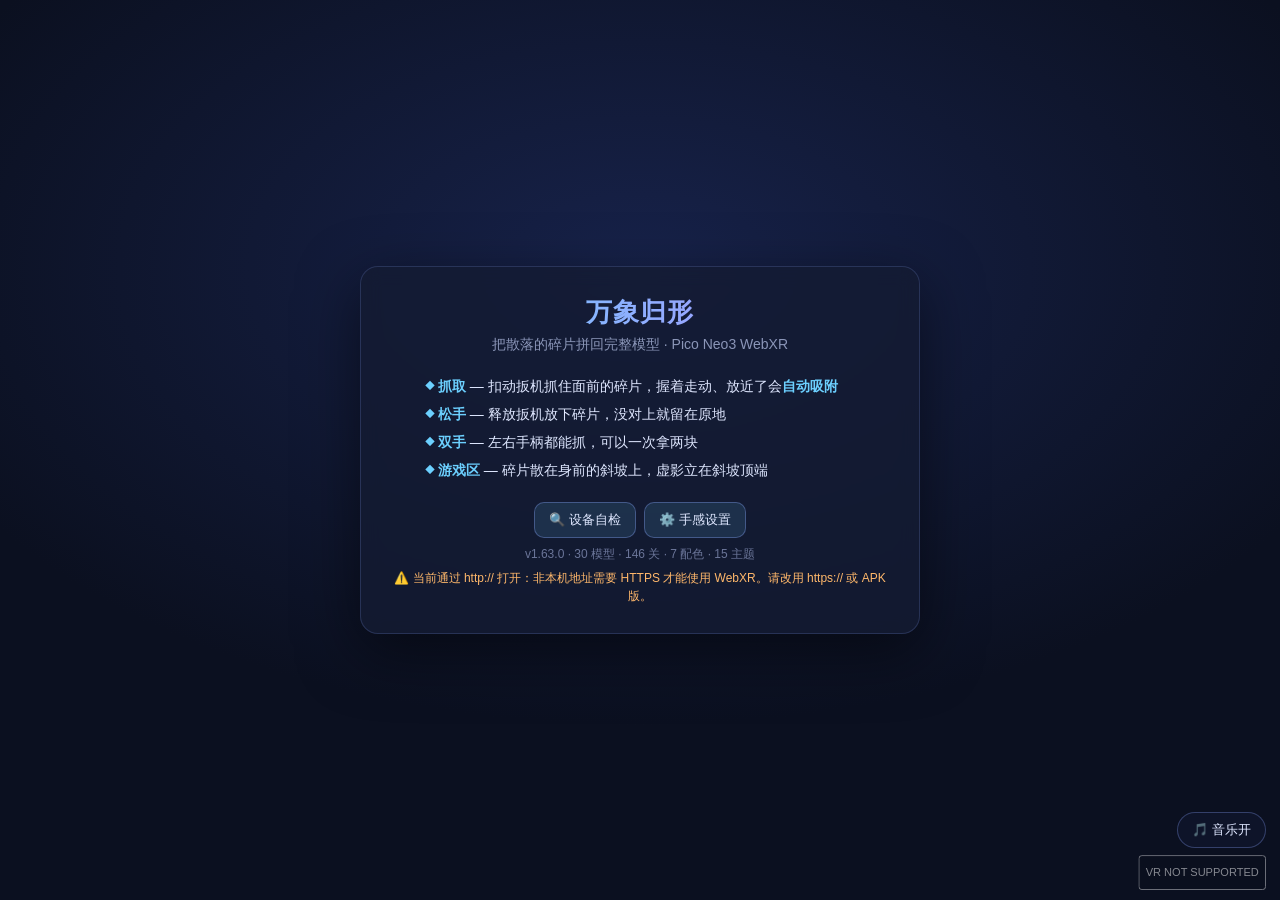
==== public/index.html @ 182e8ff8 "feat(gallery): 模型图鉴搜索与分类筛选（v1.63.0） - 图鉴支持名称搜索与动物/建筑/食物/交通/其他分类 - e2e 验证食物分类筛选 - 版本 1.63.0，APK versi" ====
<!DOCTYPE html>
<html lang="zh-CN">
<head>
<meta charset="utf-8">
<meta name="viewport" content="width=640, initial-scale=1">
<meta http-equiv="X-UA-Compatible" content="Qualcomm Snapdragon XR2 Platform">
<meta name="theme-color" content="#0b1020">
<title>万象归形</title>
<link rel="stylesheet" href="style.css">
</head>
<body>
<canvas id="c3d"></canvas>

<!-- 2D 引导面板（平板模式） -->
<div id="intro">
  <div class="intro-card">
    <h1 data-i18n="app.title">🧩 万象归形</h1>
    <p class="sub" data-i18n="intro.sub">把散落的碎片拼回完整模型 · Pico Neo3 WebXR</p>
    <ul>
      <li><b>抓取</b> — 扣动扳机抓住面前的碎片，握着走动、放近了会<b>自动吸附</b></li>
      <li><b>松手</b> — 释放扳机放下碎片，没对上就留在原地</li>
      <li><b>双手</b> — 左右手柄都能抓，可以一次拿两块</li>
      <li><b>游戏区</b> — 碎片散在身前的斜坡上，虚影立在斜坡顶端</li>
    </ul>
    <div style="display:flex;gap:8px;justify-content:center;margin-top:10px">
      <button id="selfcheck-btn" style="font:inherit;font-size:13px;color:#dfe7ff;background:rgba(108,208,255,.12);border:1px solid rgba(140,165,255,.35);border-radius:10px;padding:8px 14px;cursor:pointer">🔍 设备自检</button>
      <button id="settings-btn" style="font:inherit;font-size:13px;color:#dfe7ff;background:rgba(108,208,255,.12);border:1px solid rgba(140,165,255,.35);border-radius:10px;padding:8px 14px;cursor:pointer">⚙️ 手感设置</button>
    </div>
    <p id="build-info" style="font-size:12px;color:#6b7699;margin:8px 0 0"></p>
    <p id="env-warn" style="display:none;font-size:12px;color:#ffb86b;margin:6px 0 0;line-height:1.5"></p>
  </div>
</div>

<!-- 设备自检面板 -->
<div id="selfcheck" class="hidden" style="position:fixed;inset:0;z-index:40;background:rgba(4,8,18,.75)">
  <div class="diff-card" style="max-width:620px;text-align:left">
    <h2 style="text-align:center">🔍 设备自检</h2>
    <pre id="selfcheck-body" style="white-space:pre-wrap;font-size:13px;line-height:1.75;color:#cfd9f5;max-height:60vh;overflow:auto"></pre>
    <div style="text-align:center;margin-top:12px"><button id="selfcheck-close" class="win-btn">关闭</button></div>
  </div>
</div>

<!-- 致命错误 / 渲染中断覆盖层 -->
<div id="fatal" class="hidden" style="position:fixed;inset:0;z-index:60;background:rgba(4,8,18,.90)">
  <div class="diff-card" style="max-width:560px;text-align:center">
    <h2 id="fatal-title">⚠️ 出了问题</h2>
    <p id="fatal-msg" style="color:#cfd9f5;font-size:14px;line-height:1.7;margin:10px 0 16px"></p>
    <div style="display:flex;gap:10px;justify-content:center">
      <button id="fatal-back" class="win-btn" style="background:rgba(108,208,255,.15)">返回菜单</button>
      <button id="fatal-reload" class="win-btn">重新加载</button>
    </div>
  </div>
</div>

<!-- 手感设置面板 -->
<div id="settings" class="hidden" style="position:fixed;inset:0;z-index:45;background:rgba(4,8,18,.78)">
  <div class="diff-card" style="max-width:720px;text-align:left;max-height:88vh;overflow-y:auto">
    <h2 style="text-align:center" data-i18n="settings.title">⚙️ 手感设置</h2>
    <div id="settings-body"></div>
    <div style="text-align:center;margin-top:14px"><button id="settings-close" class="win-btn">关闭</button></div>
  </div>
</div>

<!-- 存档导出/导入面板 -->
<div id="data-panel" class="hidden" style="position:fixed;inset:0;z-index:46;background:rgba(4,8,18,.88)">
  <div class="diff-card" style="max-width:720px;text-align:left">
    <h2 id="data-title" style="text-align:center">📤 导出存档</h2>
    <textarea id="data-text" spellcheck="false" style="width:100%;height:260px;box-sizing:border-box;background:rgba(10,16,32,.9);color:#cfd9f5;border:1px solid rgba(140,165,255,.3);border-radius:10px;padding:10px;font:12px/1.5 Consolas,monospace;resize:vertical"></textarea>
    <input id="data-file" type="file" accept=".json,application/json" style="display:none">
    <div style="display:flex;gap:8px;justify-content:center;margin-top:12px;flex-wrap:wrap">
      <button id="data-download" class="win-btn" style="font-size:13px" data-i18n="btn.download">下载文件</button>
      <button id="data-copy" class="win-btn" style="font-size:13px" data-i18n="btn.copy">复制内容</button>
      <button id="data-pick" class="win-btn" style="font-size:13px" data-i18n="btn.pick">选择文件…</button>
      <button id="data-import" class="win-btn" style="font-size:13px" data-i18n="btn.import">导入存档</button>
      <button id="data-close" class="win-btn" style="font-size:13px" data-i18n="btn.close">关闭</button>
    </div>
    <p id="data-msg" style="color:#8b96b8;font-size:12px;text-align:center;margin:10px 0 0"></p>
  </div>
</div>

<!-- 排行榜面板 -->
<div id="board" class="hidden" style="position:fixed;inset:0;z-index:45;background:rgba(4,8,18,.82)">
  <div class="diff-card" style="max-width:640px;text-align:left">
    <h2 id="board-title" style="text-align:center" data-i18n="board.title">🏆 本地排行</h2>
    <div style="display:flex;justify-content:center;gap:8px;margin-bottom:10px">
      <button id="board-tab-model" class="diff-btn" style="padding:6px 14px">本模型</button>
      <button id="board-tab-global" class="diff-btn" style="padding:6px 14px">全模型总榜</button>
      <button id="board-tab-daily" class="diff-btn" style="padding:6px 14px">今日挑战</button>
      <button id="board-tab-weekly" class="diff-btn" style="padding:6px 14px">本周挑战</button>
      <button id="board-tab-monthly" class="diff-btn" style="padding:6px 14px">本月挑战</button>
      <button id="board-tab-yearly" class="diff-btn" style="padding:6px 14px">年度挑战</button>
      <button id="board-tab-attack" class="diff-btn" style="padding:6px 14px">⏱ 限时榜</button>
      <button id="board-tab-attack-global" class="diff-btn" style="padding:6px 14px">⏱ 限时总榜</button>
    </div>
    <div id="board-body"></div>
    <div style="text-align:center;margin-top:14px"><button id="board-close" class="win-btn">关闭</button></div>
  </div>
</div>

<!-- 年度报告 -->
<div id="yearreport" class="hidden" style="position:fixed;inset:0;z-index:46;background:rgba(4,8,18,.88)">
  <div class="diff-card" style="max-width:680px;text-align:left;max-height:88vh;overflow-y:auto">
    <h2 style="text-align:center">🎆 年度报告</h2>
    <pre id="yearreport-body" style="white-space:pre-wrap;font-size:13px;line-height:1.8;color:#cfd9f5;background:rgba(20,28,50,.6);border-radius:10px;padding:12px"></pre>
    <div style="display:flex;gap:10px;justify-content:center;margin-top:14px">
      <button id="yearreport-copy" class="win-btn">复制报告</button>
      <button id="yearreport-close" class="win-btn" style="background:rgba(108,208,255,.15)">关闭</button>
    </div>
  </div>
</div>

<!-- 统计面板 -->
<div id="stats" class="hidden" style="position:fixed;inset:0;z-index:45;background:rgba(4,8,18,.85)">
  <div class="diff-card" style="max-width:720px;text-align:left">
    <h2 style="text-align:center">📊 统计</h2>
    <div id="stats-body" style="display:grid;grid-template-columns:repeat(2,1fr);gap:10px"></div>
    <div style="text-align:center;margin-top:14px"><button id="stats-close" class="win-btn">关闭</button></div>
  </div>
</div>

<!-- 更新日志 -->
<div id="changelog" class="hidden" style="position:fixed;inset:0;z-index:45;background:rgba(4,8,18,.85)">
  <div class="diff-card" style="max-width:680px;text-align:left;max-height:88vh;overflow-y:auto">
    <h2 style="text-align:center">📜 更新日志</h2>
    <pre id="changelog-body" style="white-space:pre-wrap;font-size:13px;line-height:1.8;color:#cfd9f5"></pre>
    <div style="text-align:center;margin-top:14px"><button id="changelog-close" class="win-btn">关闭</button></div>
  </div>
</div>

<!-- 每日任务 -->
<div id="missions" class="hidden" style="position:fixed;inset:0;z-index:45;background:rgba(4,8,18,.85)">
  <div class="diff-card" style="max-width:560px;text-align:left">
    <h2 style="text-align:center">🎯 今日任务</h2>
    <div id="missions-body" style="display:flex;flex-direction:column;gap:8px"></div>
    <div style="text-align:center;margin-top:14px"><button id="missions-close" class="win-btn">关闭</button></div>
  </div>
</div>

<!-- 模型详情 -->
<div id="modeldetail" class="hidden" style="position:fixed;inset:0;z-index:45;background:rgba(4,8,18,.88)">
  <div class="diff-card" style="max-width:620px;text-align:left;max-height:88vh;overflow-y:auto">
    <h2 id="modeldetail-title" style="text-align:center"></h2>
    <div id="modeldetail-body" style="display:flex;flex-direction:column;gap:6px"></div>
    <div style="display:flex;gap:10px;justify-content:center;margin-top:14px">
      <button id="modeldetail-start" class="win-btn">开始拼图</button>
      <button id="modeldetail-close" class="win-btn" style="background:rgba(108,208,255,.15)">关闭</button>
    </div>
  </div>
</div>

<!-- 截图相册 -->
<div id="shotgallery" class="hidden" style="position:fixed;inset:0;z-index:45;background:rgba(4,8,18,.88)">
  <div class="diff-card" style="max-width:900px;text-align:left;max-height:88vh;overflow-y:auto">
    <h2 style="text-align:center">📷 截图相册</h2>
    <div id="shotgallery-body" style="display:grid;grid-template-columns:repeat(auto-fill,minmax(180px,1fr));gap:10px"></div>
    <div style="text-align:center;margin-top:14px"><select id="shotgallery-layout" style="font-size:12px;background:#1a2340;color:#cfd9f5;border:1px solid rgba(140,165,255,.3);border-radius:6px;padding:4px 8px"><option value="grid">网格 2×3</option><option value="strip">竖条 1×4</option></select><button id="shotgallery-sheet" class="win-btn" style="background:rgba(108,208,255,.15)">导出拼图</button><button id="shotgallery-clear" class="win-btn" style="background:rgba(255,90,110,.2)">清空相册</button><button id="shotgallery-close" class="win-btn">关闭</button></div>
  </div>
</div>

<!-- 成就图鉴 -->
<div id="achievements" class="hidden" style="position:fixed;inset:0;z-index:45;background:rgba(4,8,18,.85)">
  <div class="diff-card" style="max-width:860px;text-align:left;max-height:88vh;overflow-y:auto">
    <h2 style="text-align:center">🏅 成就图鉴</h2>
    <div style="text-align:center;margin-bottom:10px"><select id="ach-filter" style="font-size:12px;background:#1a2340;color:#cfd9f5;border:1px solid rgba(140,165,255,.3);border-radius:6px;padding:5px 10px;margin-right:6px"><option value="all">全部</option><option value="unlocked">已解锁</option><option value="locked">未解锁</option></select><select id="ach-category" style="font-size:12px;background:#1a2340;color:#cfd9f5;border:1px solid rgba(140,165,255,.3);border-radius:6px;padding:5px 10px"><option value="all">全部分类</option><option value="basic">基础</option><option value="challenge">挑战</option><option value="collect">收集</option><option value="daily">每日</option><option value="periodic">周期</option></select></div>
    <div id="achievements-body" style="display:grid;grid-template-columns:repeat(auto-fill,minmax(240px,1fr));gap:10px"></div>
    <div style="text-align:center;margin-top:14px"><button id="ach-poster" class="win-btn" style="background:rgba(255,210,77,.15)">🖼️ 保存成就海报</button><button id="achievements-close" class="win-btn">关闭</button></div>
  </div>
</div>

<!-- 模型图鉴 -->
<div id="gallery" class="hidden" style="position:fixed;inset:0;z-index:45;background:rgba(4,8,18,.85)">
  <div class="diff-card" style="max-width:900px;text-align:left;max-height:88vh;overflow-y:auto">
    <h2 style="text-align:center" data-i18n="gallery.title">🖼️ 模型图鉴</h2>
    <div style="display:flex;gap:8px;flex-wrap:wrap;margin-bottom:10px"><input id="gallery-search" placeholder="搜索模型…" style="flex:1;min-width:180px;padding:7px 10px;border-radius:8px;border:1px solid rgba(140,165,255,.3);background:rgba(20,28,50,.8);color:#cfd9f5;font-size:13px"><select id="gallery-category" style="padding:7px 10px;border-radius:8px;border:1px solid rgba(140,165,255,.3);background:rgba(20,28,50,.8);color:#cfd9f5;font-size:13px"><option value="all">全部分类</option><option value="animal">动物</option><option value="building">建筑</option><option value="food">食物</option><option value="transport">交通工具</option><option value="other">其他</option></select></div>
    <div id="gallery-body" style="display:grid;grid-template-columns:repeat(auto-fill,minmax(150px,1fr));gap:10px"></div>
    <div style="text-align:center;margin-top:14px"><button id="gallery-close" class="win-btn">关闭</button></div>
  </div>
</div>
<!-- 限时模式超时 -->
<div id="timeup" class="hidden" style="position:fixed;inset:0;z-index:46;background:rgba(4,8,18,.88);display:flex;align-items:center;justify-content:center">
  <div class="diff-card" style="max-width:520px;text-align:center">
    <h2>⏰ 时间到</h2>
    <p id="timeup-msg" style="color:#cfd9f5;font-size:14px;line-height:1.8"></p>
    <div style="display:flex;gap:10px;justify-content:center;margin-top:14px">
      <button id="timeup-retry" class="win-btn">再试一次</button>
      <button id="timeup-back" class="win-btn" style="background:rgba(108,208,255,.15)">返回菜单</button>
    </div>
  </div>
</div>

<!-- 双人轮流 -->
<div id="duel" class="hidden" style="position:fixed;inset:0;z-index:47;background:rgba(4,8,18,.88)">
  <div class="diff-card" style="max-width:560px;text-align:left">
    <h2 style="text-align:center" data-i18n="duel.title">👥 双人轮流</h2>
    <p id="duel-body" style="color:#cfd9f5;font-size:14px;line-height:1.9;white-space:pre-line"></p>
    <div style="display:flex;gap:8px;justify-content:center;margin-top:10px">
      <button id="duel-mode-1" class="win-btn">1 局</button>
      <button id="duel-mode-3" class="win-btn">3 局 2 胜</button>
    </div>
    <div style="text-align:center;margin-top:14px">
      <button id="duel-ok" class="win-btn">开始（玩家1）</button>
      <button id="duel-close" class="win-btn" style="background:rgba(108,208,255,.15)">关闭</button>
    </div>
  </div>
</div>

<!-- 首次上手引导 -->
<div id="tutorial" class="hidden" style="position:fixed;inset:0;z-index:50;background:rgba(4,8,18,.85)">
  <div class="diff-card" style="max-width:560px;text-align:left">
    <h2 style="text-align:center" data-i18n="tutorial.title">🧩 上手 4 步</h2>
    <ul style="color:#cfd9f5;line-height:2;font-size:14px;margin:10px 0 0 18px">
      <li><b>扣扳机</b>抓住面前的碎片</li>
      <li><b>摇杆</b>旋转碎片，让它和虚影块的朝向一致</li>
      <li>把碎片移到虚影对应位置附近，<b>松手自动吸附</b></li>
      <li><b>握键</b>空手打开菜单（提示 / 配色 / 进度 / 设置）</li>
    </ul>
    <p style="color:#8b96b8;font-size:12px;margin:12px 0 0">小提示：碎片接近目标时会轻微吸附；卡住 25 秒会自动提示。</p>
    <div style="text-align:center;margin-top:14px"><button id="tutorial-ok" class="win-btn" data-i18n="tutorial.ok">知道了，开始拼图</button></div>
  </div>
</div>

<!-- 难度选择 -->
<div id="difficulty" class="hidden"></div>

<!-- HUD -->
<div id="hud" class="hidden">
  <div>
    <div id="model-name">…</div>
    <div id="hint" data-i18n="HUD.hint">扣扳机抓碎片 · 松手放下 · 靠近虚影自动吸附</div>
  </div>
  <div id="hud-right">
    <button id="snap-btn" class="win-btn" style="font-size:12px;padding:4px 8px;margin-bottom:4px">📷</button>
    <div id="timer">00:00</div>
    <div id="placed-counter">0 / 0</div>
  </div>
</div>

<!-- 胜利面板 -->
<div id="win" class="hidden">
  <div class="win-card">
    <h1>🎉 拼图完成！</h1>
    <div id="win-stars" style="font-size:30px;letter-spacing:8px;color:#ffd24d;margin:2px 0 6px">★★★</div>
    <p>用时 <b id="win-time">--</b> · 模型：<b id="win-model">--</b></p>
    <p id="win-best" style="color:#8b96b8;font-size:13px;margin-bottom:6px"></p>
    <p id="win-achieve" style="display:none;color:#ffd24d;font-size:14px;margin-bottom:10px"></p>
    <button id="poster-btn" class="win-btn" style="background:rgba(108,208,255,.15)" data-i18n="win.poster">🖼️ 保存海报</button>
    <button id="win-btn" class="win-btn" data-i18n="win.again">再来一局</button>
  </div>
</div>

<script type="module" src="js/main.js"></script>
<button id="music-toggle" style="position:fixed;right:14px;bottom:52px;z-index:30;font:inherit;font-size:13px;color:#dfe7ff;background:rgba(16,22,44,0.85);border:1px solid rgba(140,165,255,0.3);border-radius:999px;padding:8px 14px;cursor:pointer">🎵 音乐开</button>
</body>
</html>
---- public/style.css ----
/* 万象归形 — 全局样式
   两类界面：2D 引导/预览页（平板模式）与 3D 场景 HUD（进入VR后）。 */

:root {
  --bg: #0b1020;
  --panel: rgba(20, 27, 51, 0.82);
  --accent: #6cd0ff;
  --accent2: #b18cff;
  --text: #dfe7ff;
  --dim: #8b96b8;
  --ok: #6dffa8;
}

* { margin: 0; padding: 0; box-sizing: border-box; }

html, body {
  width: 100%; height: 100%;
  overflow: hidden;
  background: var(--bg);
  color: var(--text);
  font-family: "Segoe UI", "PingFang SC", "Microsoft YaHei", sans-serif;
}

#c3d { position: fixed; inset: 0; display: block; touch-action: none; }

/* ---------- 2D 引导面板（未进入 VR 时覆盖在场景上） ---------- */
#intro {
  position: fixed; inset: 0;
  display: flex; align-items: center; justify-content: center;
  z-index: 10;
  background: radial-gradient(1200px 700px at 50% 30%, #17224a 0%, #0b1020 65%);
  transition: opacity 0.5s ease;
  padding: 16px;
}
#intro.hidden { opacity: 0; visibility: hidden; pointer-events: none; }

.intro-card {
  width: min(560px, 94vw);
  background: var(--panel);
  border: 1px solid rgba(140, 165, 255, 0.18);
  border-radius: 18px;
  padding: 28px 30px;
  backdrop-filter: blur(10px);
  box-shadow: 0 18px 60px rgba(0, 0, 0, 0.5);
  text-align: center;
}

.intro-card h1 {
  font-size: 26px; letter-spacing: 1px; margin-bottom: 6px;
  background: linear-gradient(90deg, var(--accent), var(--accent2));
  -webkit-background-clip: text; background-clip: text; color: transparent;
}
.intro-card .sub { color: var(--dim); font-size: 14px; margin-bottom: 18px; }

.intro-card ul {
  text-align: left; margin: 14px auto 18px; max-width: 430px;
  list-style: none; font-size: 14px; line-height: 2; color: var(--text);
}
.intro-card ul li::before { content: "◆ "; color: var(--accent); font-size: 10px; vertical-align: 2px; }
.intro-card ul b { color: var(--accent); }

.vr-slot { margin: 8px 0 4px; min-height: 52px; display: flex; align-items: center; justify-content: center; }
.vr-slot button {
  font: inherit; font-weight: 600; font-size: 17px;
  color: #0b1020; background: linear-gradient(90deg, var(--accent), var(--accent2));
  border: none; border-radius: 12px; padding: 13px 44px; cursor: pointer;
}
.vr-slot button:disabled { opacity: 0.45; cursor: not-allowed; }
#unsupported { color: #ffb46c; font-size: 14px; margin-top: 10px; display: none; }

.url-box {
  margin-top: 14px; padding: 9px 12px; border-radius: 9px;
  background: rgba(108, 208, 255, 0.08); border: 1px dashed rgba(108, 208, 255, 0.35);
  color: var(--accent); font-size: 13px; user-select: text;
}

/* ---------- 难度选择 ---------- */
#difficulty {
  position: fixed; inset: 0; z-index: 9;
  display: flex; align-items: center; justify-content: center;
  background: rgba(8, 12, 26, 0.55);
  transition: opacity 0.4s ease;
}
#difficulty.hidden { opacity: 0; visibility: hidden; pointer-events: none; }
.diff-card {
  width: min(620px, 92vw);
  max-height: 88vh; overflow-y: auto; /* 菜单内容较长时（成就栏）可滚动，避免被裁掉 */
  background: var(--panel); border: 1px solid rgba(140,165,255,.18);
  border-radius: 18px; padding: 24px; text-align: center; backdrop-filter: blur(10px);
}
.diff-card h2 { font-size: 19px; margin-bottom: 14px; }
.diff-row { display: flex; gap: 10px; justify-content: center; flex-wrap: wrap; }
.diff-btn {
  font: inherit; color: var(--text); cursor: pointer;
  background: rgba(108,208,255,.08); border: 1px solid rgba(140,165,255,.3);
  border-radius: 12px; padding: 12px 18px; min-width: 118px;
  display: flex; flex-direction: column; gap: 4px; align-items: center;
}
.diff-btn small { color: var(--dim); font-size: 12px; }
.diff-btn:hover { background: rgba(108,208,255,.18); border-color: var(--accent); }

/* ---------- 3D HUD（进入VR后，2D兜底界面也用） ---------- */
#hud {
  position: fixed; top: 0; left: 0; right: 0; z-index: 5;
  display: flex; justify-content: space-between; align-items: flex-start;
  padding: 14px 18px; pointer-events: none;
  font-variant-numeric: tabular-nums;
}
#hud > div {
  background: var(--panel); border: 1px solid rgba(140,165,255,.2);
  border-radius: 12px; padding: 8px 14px; font-size: 14px; line-height: 1.5;
  backdrop-filter: blur(8px);
}
#placed-counter { color: var(--ok); font-weight: 600; font-size: 17px; }
#timer { color: var(--accent); font-weight: 600; font-size: 17px; }
#model-name { color: var(--text); font-weight: 600; font-size: 15px; }
#model-name small { display: block; color: var(--dim); font-weight: 400; font-size: 12px; }
#hud-right { display: flex; flex-direction: column; gap: 8px; align-items: flex-end; }
#hud-right > div { min-width: 120px; text-align: right; }
#hint { color: var(--dim); font-size: 12px; }

/* ---------- 胜利面板 ---------- */
#win {
  position: fixed; inset: 0; z-index: 8;
  display: flex; align-items: center; justify-content: center;
  background: rgba(6, 9, 20, 0.45);
  transition: opacity 0.6s ease;
}
#win.hidden { opacity: 0; visibility: hidden; pointer-events: none; }
.win-card {
  background: var(--panel); border: 1px solid rgba(109,255,168,.35);
  border-radius: 18px; padding: 34px 46px; text-align: center;
  backdrop-filter: blur(12px); box-shadow: 0 0 80px rgba(109,255,168,.15);
}
.win-card h1 {
  font-size: 30px; margin-bottom: 8px;
  background: linear-gradient(90deg, var(--ok), var(--accent));
  -webkit-background-clip: text; background-clip: text; color: transparent;
}
.win-card p { color: var(--dim); font-size: 15px; margin-bottom: 4px; }
.win-card p b { color: var(--accent); }
.win-btn {
  font: inherit; font-weight: 600; margin-top: 18px; cursor: pointer;
  color: #0b1020; background: linear-gradient(90deg, var(--ok), var(--accent));
  border: none; border-radius: 12px; padding: 12px 36px; font-size: 16px;
}

/* VRButton 移到右下角：避免遮挡菜单底部的成就行 */
#vr-button {
  left: auto !important;
  right: 14px !important;
  bottom: 10px !important;
  transform: scale(0.85);
  transform-origin: bottom right;
  z-index: 25;
}

/* 设备自检面板：布局放 CSS（不要内联 display，否则覆盖 .hidden） */
#selfcheck { display: flex; align-items: center; justify-content: center; }
#selfcheck.hidden { display: none; }

/* 致命错误/渲染中断覆盖层 */
#fatal { display: flex; align-items: center; justify-content: center; }
#fatal.hidden { display: none; }

/* 手感设置面板 */
#settings { display: flex; align-items: center; justify-content: center; }
#settings.hidden { display: none; }

/* 排行榜面板 */
#board { display: flex; align-items: center; justify-content: center; }
#board.hidden { display: none; }

/* 首次上手引导 */
#tutorial { display: flex; align-items: center; justify-content: center; }
#tutorial.hidden { display: none; }

/* 存档导出/导入面板 */
#data-panel { display: flex; align-items: center; justify-content: center; }
#data-panel.hidden { display: none; }

/* 模型图鉴 */
#gallery { display: flex; align-items: center; justify-content: center; }
#gallery.hidden { display: none; }

/* 双人轮流 */
#duel { display: flex; align-items: center; justify-content: center; }
#duel.hidden { display: none; }

/* 界面缩放（无障碍）：只缩放 2D 覆盖层，不影响 WebGL 画布 */
body.ui-scale #intro, body.ui-scale #difficulty, body.ui-scale #hud, body.ui-scale #win, body.ui-scale #settings, body.ui-scale #data-panel, body.ui-scale #board, body.ui-scale #gallery, body.ui-scale #duel, body.ui-scale #tutorial, body.ui-scale #selfcheck, body.ui-scale #fatal { zoom: var(--ui-scale, 1); }

/* 统计面板 */
#stats { display: flex; align-items: center; justify-content: center; }
#stats.hidden { display: none; }

/* 限时模式超时 */
#timeup.hidden { display: none !important; }

/* 年度报告 */
#yearreport.hidden { display: none !important; }

/* 成就图鉴 */
#achievements { display: flex; align-items: center; justify-content: center; }
#achievements.hidden { display: none; }

/* 未完成的每日挑战提醒 */
.challenge-pending { animation: challengePulse 2s ease-in-out infinite; }
@keyframes challengePulse { 0%, 100% { box-shadow: 0 0 0 rgba(255,210,77,0); } 50% { box-shadow: 0 0 16px rgba(255,210,77,.45); } }

/* 更新日志 */
#changelog.hidden { display: none !important; }

/* 每日任务 */
#missions.hidden { display: none !important; }

/* 截图相册 */
#shotgallery.hidden { display: none !important; }

/* 模型详情 */
#modeldetail.hidden { display: none !important; }
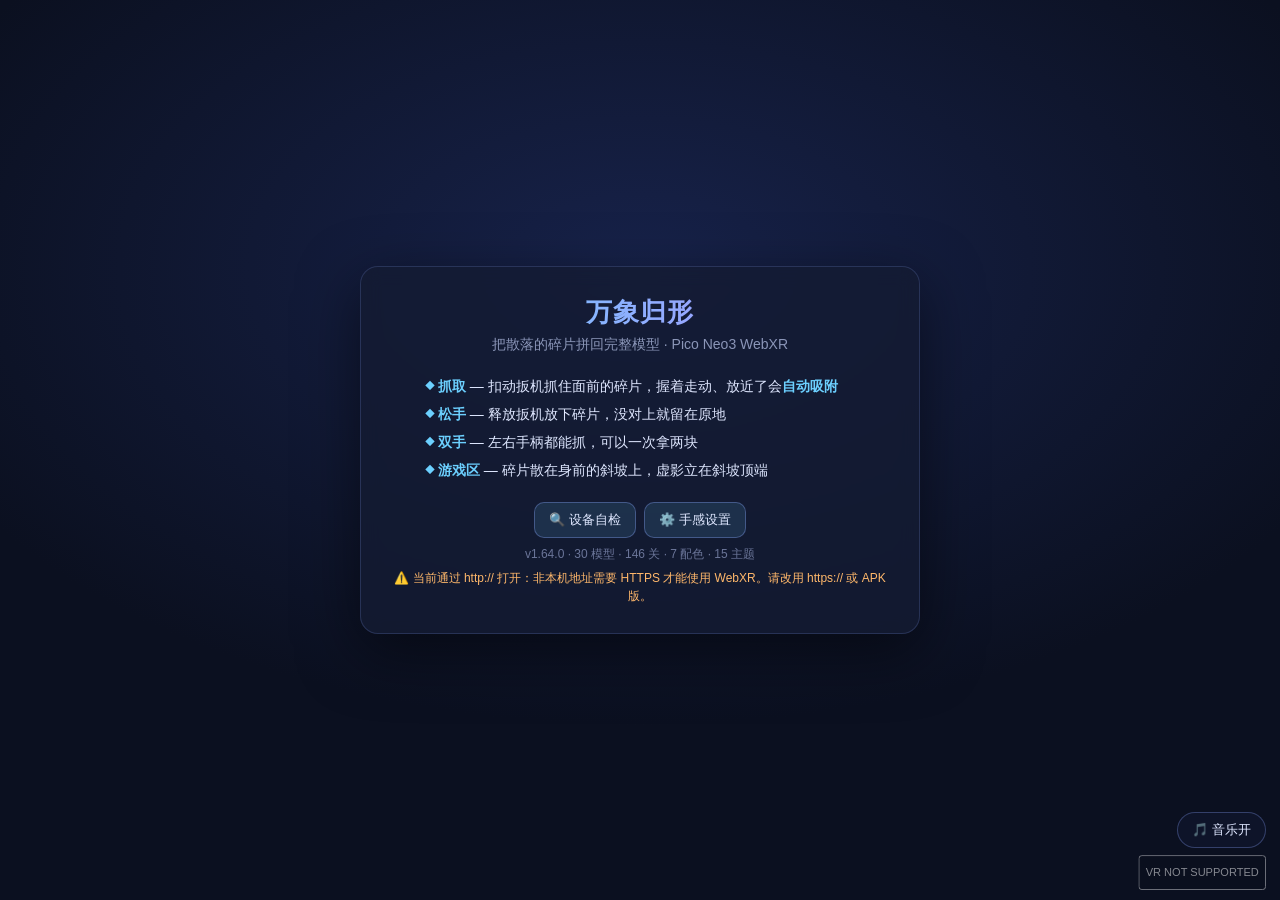
==== commit 72ce0841: "feat(model): 模型海报导出（v1.64.0） - 模型详情新增「保存模型海报」PNG - e2e 验证海报生成 - 版本 1.64.0，APK versionCode=63 / versi" ====
--- a/public/index.html
+++ b/public/index.html
@@ -142,6 +142,7 @@
     <h2 id="modeldetail-title" style="text-align:center"></h2>
     <div id="modeldetail-body" style="display:flex;flex-direction:column;gap:6px"></div>
     <div style="display:flex;gap:10px;justify-content:center;margin-top:14px">
+      <button id="modeldetail-poster" class="win-btn" style="background:rgba(108,208,255,.15)">🖼️ 保存模型海报</button>
       <button id="modeldetail-start" class="win-btn">开始拼图</button>
       <button id="modeldetail-close" class="win-btn" style="background:rgba(108,208,255,.15)">关闭</button>
     </div>
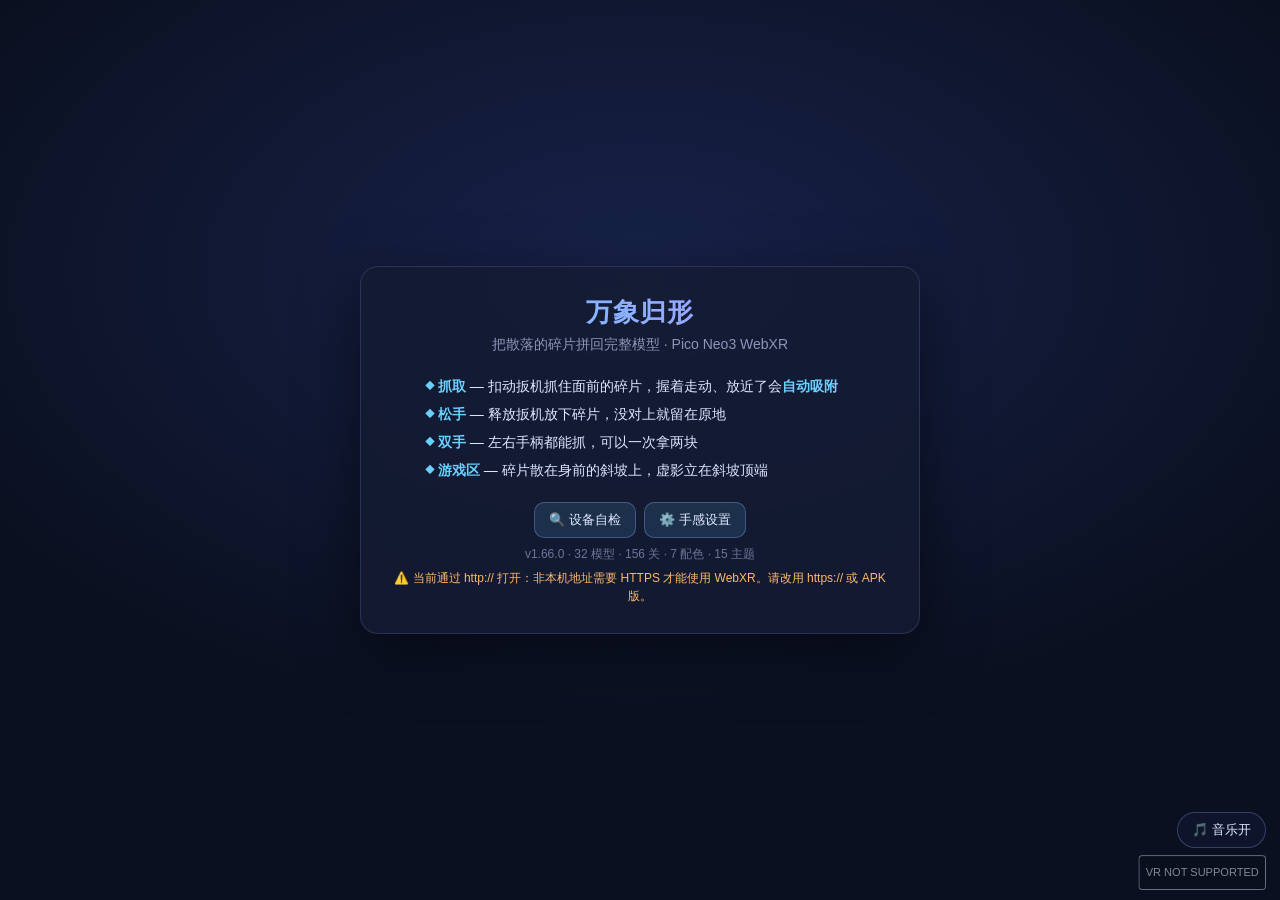
==== commit 604bc96b: "feat(gallery): 图鉴收集总览（v1.66.0） - 图鉴顶部显示已通关模型数/星星总数 - e2e 验证总览文本 - 版本 1.66.0，APK versionCode=65 / ver" ====
--- a/public/index.html
+++ b/public/index.html
@@ -172,6 +172,7 @@
 <div id="gallery" class="hidden" style="position:fixed;inset:0;z-index:45;background:rgba(4,8,18,.85)">
   <div class="diff-card" style="max-width:900px;text-align:left;max-height:88vh;overflow-y:auto">
     <h2 style="text-align:center" data-i18n="gallery.title">🖼️ 模型图鉴</h2>
+    <div id="gallery-summary" style="color:#8b96b8;font-size:12px;margin-bottom:10px"></div>
     <div style="display:flex;gap:8px;flex-wrap:wrap;margin-bottom:10px"><input id="gallery-search" placeholder="搜索模型…" style="flex:1;min-width:180px;padding:7px 10px;border-radius:8px;border:1px solid rgba(140,165,255,.3);background:rgba(20,28,50,.8);color:#cfd9f5;font-size:13px"><select id="gallery-category" style="padding:7px 10px;border-radius:8px;border:1px solid rgba(140,165,255,.3);background:rgba(20,28,50,.8);color:#cfd9f5;font-size:13px"><option value="all">全部分类</option><option value="animal">动物</option><option value="building">建筑</option><option value="food">食物</option><option value="transport">交通工具</option><option value="other">其他</option></select></div>
     <div id="gallery-body" style="display:grid;grid-template-columns:repeat(auto-fill,minmax(150px,1fr));gap:10px"></div>
     <div style="text-align:center;margin-top:14px"><button id="gallery-close" class="win-btn">关闭</button></div>
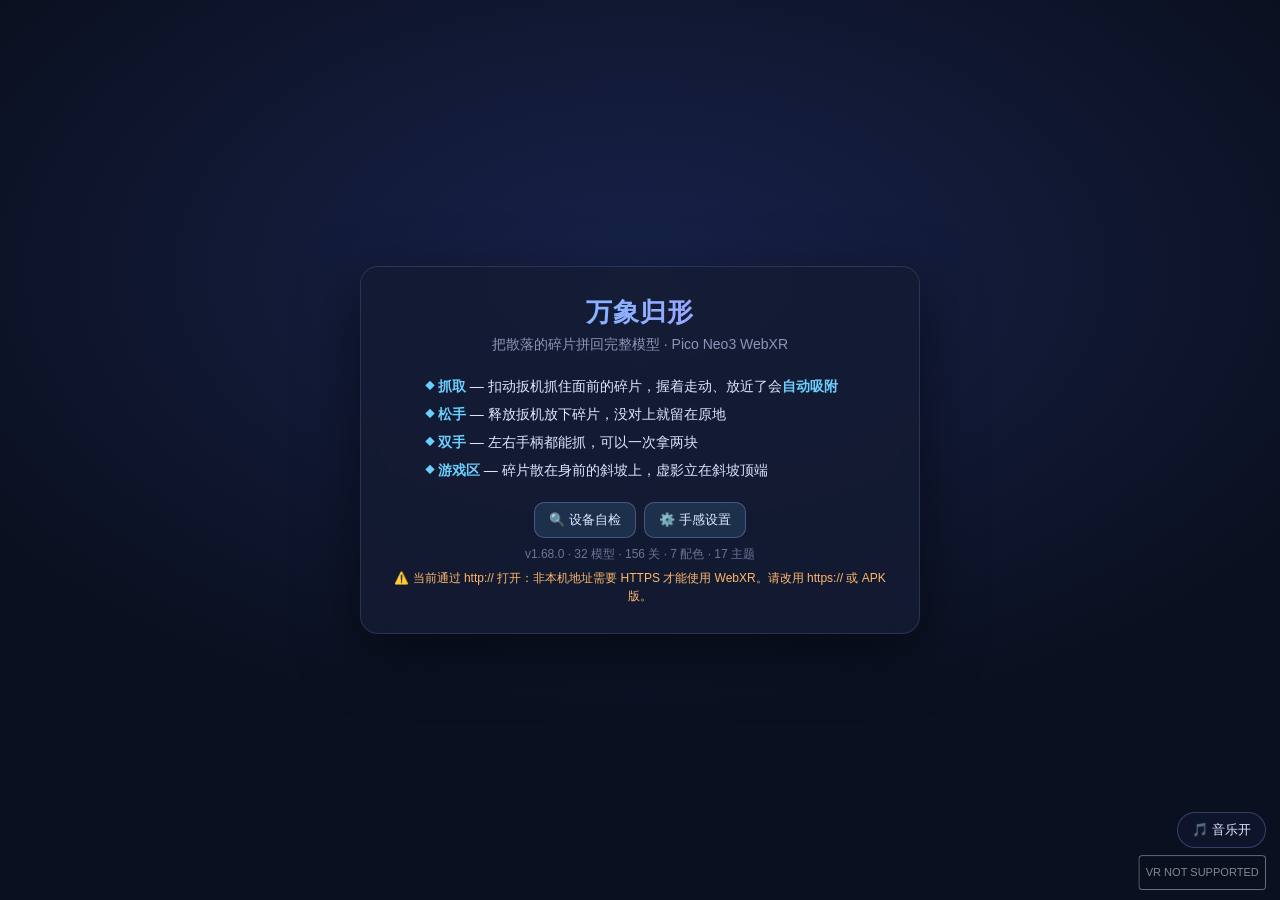
==== commit 363c9133: "feat(gallery): 图鉴排序 + 测试 CDP 端口迁移（v1.68.0） - 图鉴支持默认/星星最多/名称/最近游玩排序 - 测试端口迁移到 95xx（93xx 被系统保留） - 版本 1" ====
--- a/public/index.html
+++ b/public/index.html
@@ -173,7 +173,7 @@
   <div class="diff-card" style="max-width:900px;text-align:left;max-height:88vh;overflow-y:auto">
     <h2 style="text-align:center" data-i18n="gallery.title">🖼️ 模型图鉴</h2>
     <div id="gallery-summary" style="color:#8b96b8;font-size:12px;margin-bottom:10px"></div>
-    <div style="display:flex;gap:8px;flex-wrap:wrap;margin-bottom:10px"><input id="gallery-search" placeholder="搜索模型…" style="flex:1;min-width:180px;padding:7px 10px;border-radius:8px;border:1px solid rgba(140,165,255,.3);background:rgba(20,28,50,.8);color:#cfd9f5;font-size:13px"><select id="gallery-category" style="padding:7px 10px;border-radius:8px;border:1px solid rgba(140,165,255,.3);background:rgba(20,28,50,.8);color:#cfd9f5;font-size:13px"><option value="all">全部分类</option><option value="animal">动物</option><option value="building">建筑</option><option value="food">食物</option><option value="transport">交通工具</option><option value="other">其他</option></select></div>
+    <div style="display:flex;gap:8px;flex-wrap:wrap;margin-bottom:10px"><input id="gallery-search" placeholder="搜索模型…" style="flex:1;min-width:180px;padding:7px 10px;border-radius:8px;border:1px solid rgba(140,165,255,.3);background:rgba(20,28,50,.8);color:#cfd9f5;font-size:13px"><select id="gallery-category" style="padding:7px 10px;border-radius:8px;border:1px solid rgba(140,165,255,.3);background:rgba(20,28,50,.8);color:#cfd9f5;font-size:13px"><option value="all">全部分类</option><option value="animal">动物</option><option value="building">建筑</option><option value="food">食物</option><option value="transport">交通工具</option><option value="other">其他</option></select><select id="gallery-sort" style="padding:7px 10px;border-radius:8px;border:1px solid rgba(140,165,255,.3);background:rgba(20,28,50,.8);color:#cfd9f5;font-size:13px"><option value="default">默认排序</option><option value="stars">星星最多</option><option value="name">名称</option><option value="recent">最近游玩</option></select></div>
     <div id="gallery-body" style="display:grid;grid-template-columns:repeat(auto-fill,minmax(150px,1fr));gap:10px"></div>
     <div style="text-align:center;margin-top:14px"><button id="gallery-close" class="win-btn">关闭</button></div>
   </div>
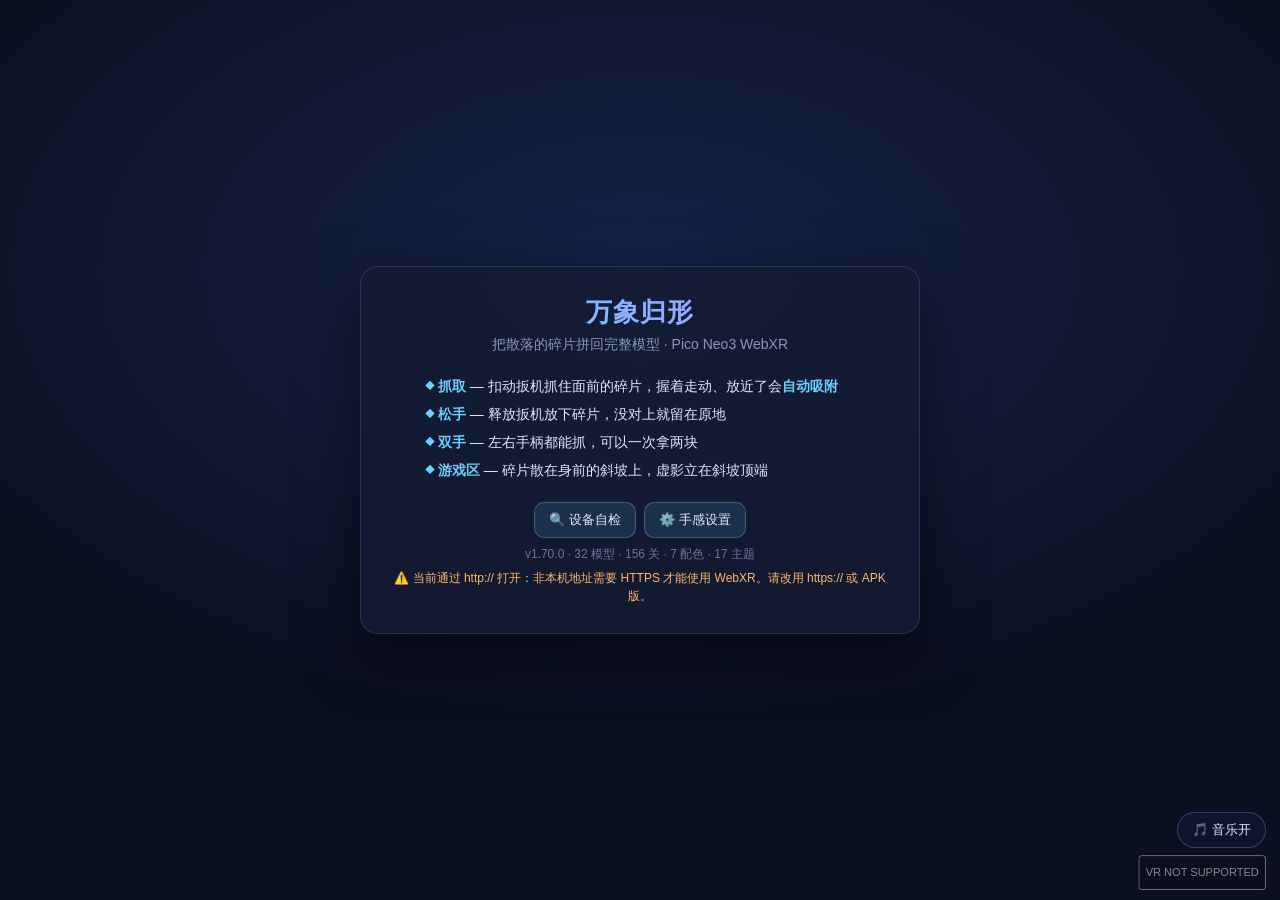
==== commit 6a4ae820: "feat(stats): 统计报告海报（v1.70.0） - 统计面板新增「导出统计报告」PNG - e2e 验证统计报告生成 - 版本 1.70.0，APK versionCode=69 / ver" ====
--- a/public/index.html
+++ b/public/index.html
@@ -114,7 +114,7 @@
   <div class="diff-card" style="max-width:720px;text-align:left">
     <h2 style="text-align:center">📊 统计</h2>
     <div id="stats-body" style="display:grid;grid-template-columns:repeat(2,1fr);gap:10px"></div>
-    <div style="text-align:center;margin-top:14px"><button id="stats-close" class="win-btn">关闭</button></div>
+    <div style="text-align:center;margin-top:14px"><button id="stats-poster" class="win-btn" style="background:rgba(108,208,255,.15)">🖼️ 导出统计报告</button><button id="stats-close" class="win-btn">关闭</button></div>
   </div>
 </div>
 
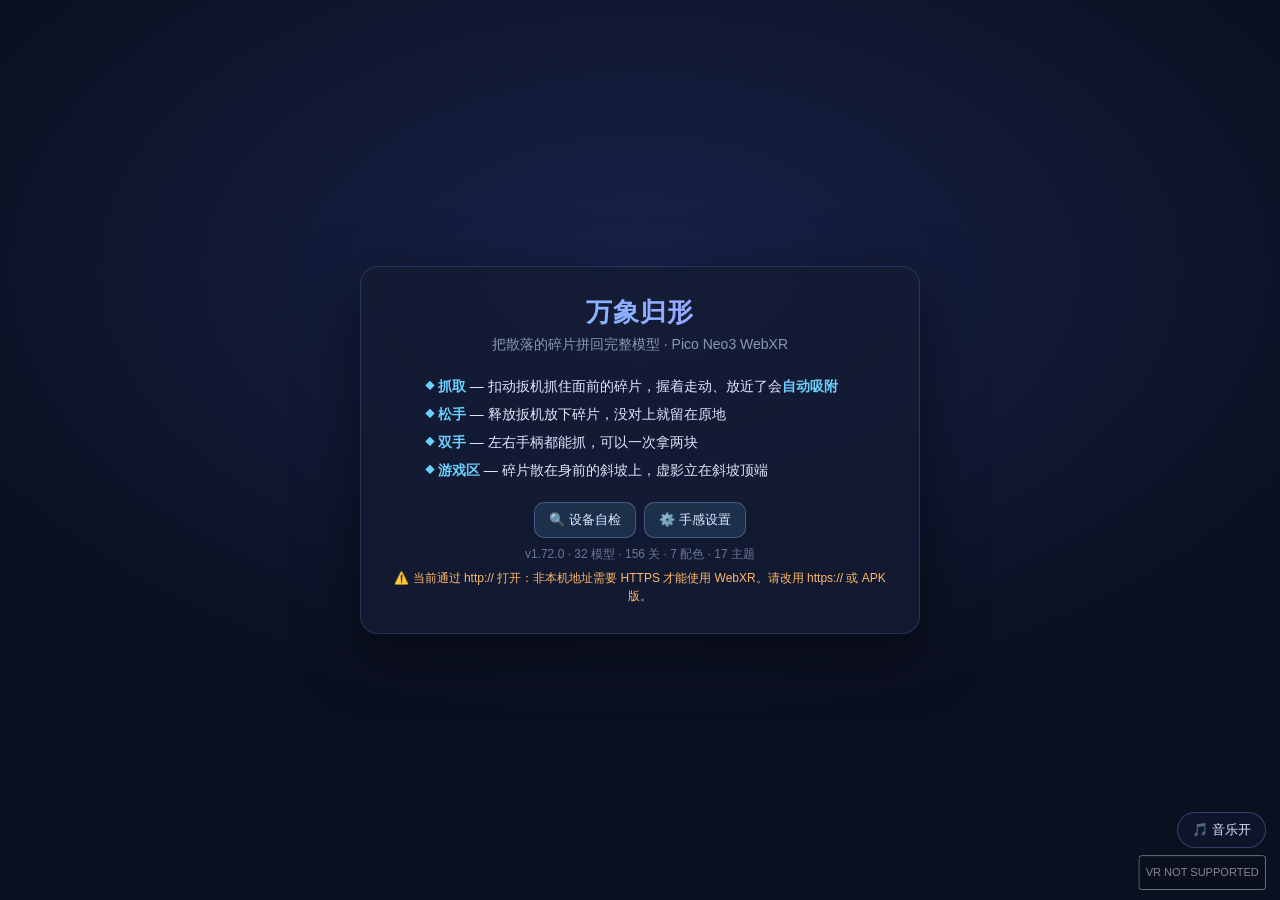
==== commit 433caefb: "feat(gallery): 只看收藏筛选（v1.72.0） - 模型图鉴支持只看收藏 - 版本 1.72.0，APK versionCode=71 / versionName=1.72.0" ====
--- a/public/index.html
+++ b/public/index.html
@@ -173,7 +173,7 @@
   <div class="diff-card" style="max-width:900px;text-align:left;max-height:88vh;overflow-y:auto">
     <h2 style="text-align:center" data-i18n="gallery.title">🖼️ 模型图鉴</h2>
     <div id="gallery-summary" style="color:#8b96b8;font-size:12px;margin-bottom:10px"></div>
-    <div style="display:flex;gap:8px;flex-wrap:wrap;margin-bottom:10px"><input id="gallery-search" placeholder="搜索模型…" style="flex:1;min-width:180px;padding:7px 10px;border-radius:8px;border:1px solid rgba(140,165,255,.3);background:rgba(20,28,50,.8);color:#cfd9f5;font-size:13px"><select id="gallery-category" style="padding:7px 10px;border-radius:8px;border:1px solid rgba(140,165,255,.3);background:rgba(20,28,50,.8);color:#cfd9f5;font-size:13px"><option value="all">全部分类</option><option value="animal">动物</option><option value="building">建筑</option><option value="food">食物</option><option value="transport">交通工具</option><option value="other">其他</option></select><select id="gallery-sort" style="padding:7px 10px;border-radius:8px;border:1px solid rgba(140,165,255,.3);background:rgba(20,28,50,.8);color:#cfd9f5;font-size:13px"><option value="default">默认排序</option><option value="stars">星星最多</option><option value="name">名称</option><option value="recent">最近游玩</option></select></div>
+    <div style="display:flex;gap:8px;flex-wrap:wrap;margin-bottom:10px"><input id="gallery-search" placeholder="搜索模型…" style="flex:1;min-width:180px;padding:7px 10px;border-radius:8px;border:1px solid rgba(140,165,255,.3);background:rgba(20,28,50,.8);color:#cfd9f5;font-size:13px"><select id="gallery-category" style="padding:7px 10px;border-radius:8px;border:1px solid rgba(140,165,255,.3);background:rgba(20,28,50,.8);color:#cfd9f5;font-size:13px"><option value="all">全部分类</option><option value="animal">动物</option><option value="building">建筑</option><option value="food">食物</option><option value="transport">交通工具</option><option value="other">其他</option></select><select id="gallery-sort" style="padding:7px 10px;border-radius:8px;border:1px solid rgba(140,165,255,.3);background:rgba(20,28,50,.8);color:#cfd9f5;font-size:13px"><option value="default">默认排序</option><option value="stars">星星最多</option><option value="name">名称</option><option value="recent">最近游玩</option></select><label style="display:flex;align-items:center;gap:5px;color:#cfd9f5;font-size:12px"><input type="checkbox" id="gallery-fav"> 只看收藏</label></div>
     <div id="gallery-body" style="display:grid;grid-template-columns:repeat(auto-fill,minmax(150px,1fr));gap:10px"></div>
     <div style="text-align:center;margin-top:14px"><button id="gallery-close" class="win-btn">关闭</button></div>
   </div>
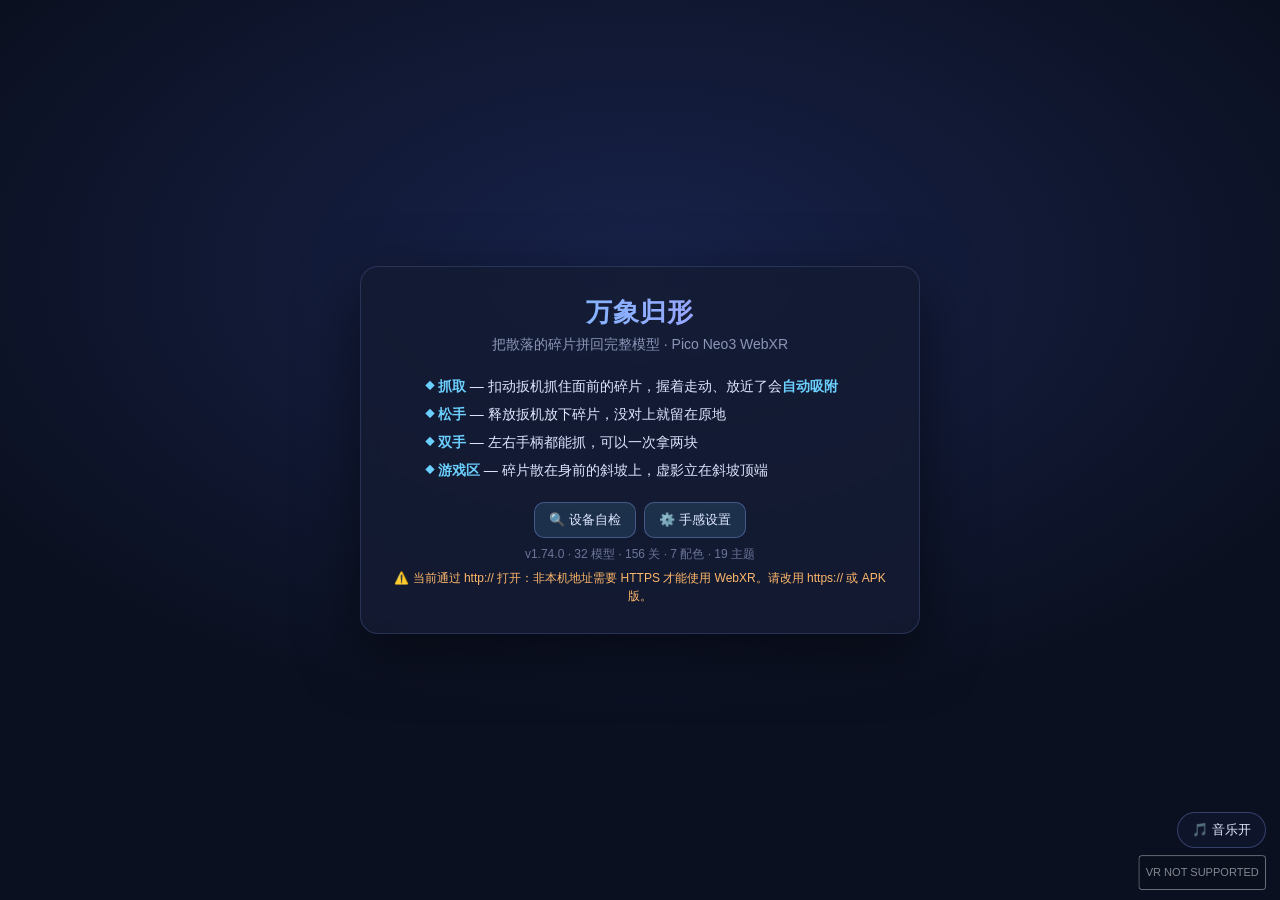
==== commit 4a02f375: "feat(gallery): 截图相册总览 + HTTPS 端口迁移（v1.74.0） - 相册显示截图张数与存储占用 - HTTPS 服务/测试端口 8443→8643（原端口被系统保留） - 版本" ====
--- a/public/index.html
+++ b/public/index.html
@@ -153,6 +153,7 @@
 <div id="shotgallery" class="hidden" style="position:fixed;inset:0;z-index:45;background:rgba(4,8,18,.88)">
   <div class="diff-card" style="max-width:900px;text-align:left;max-height:88vh;overflow-y:auto">
     <h2 style="text-align:center">📷 截图相册</h2>
+    <div id="shotgallery-summary" style="color:#8b96b8;font-size:12px;margin-bottom:10px"></div>
     <div id="shotgallery-body" style="display:grid;grid-template-columns:repeat(auto-fill,minmax(180px,1fr));gap:10px"></div>
     <div style="text-align:center;margin-top:14px"><select id="shotgallery-layout" style="font-size:12px;background:#1a2340;color:#cfd9f5;border:1px solid rgba(140,165,255,.3);border-radius:6px;padding:4px 8px"><option value="grid">网格 2×3</option><option value="strip">竖条 1×4</option></select><button id="shotgallery-sheet" class="win-btn" style="background:rgba(108,208,255,.15)">导出拼图</button><button id="shotgallery-clear" class="win-btn" style="background:rgba(255,90,110,.2)">清空相册</button><button id="shotgallery-close" class="win-btn">关闭</button></div>
   </div>
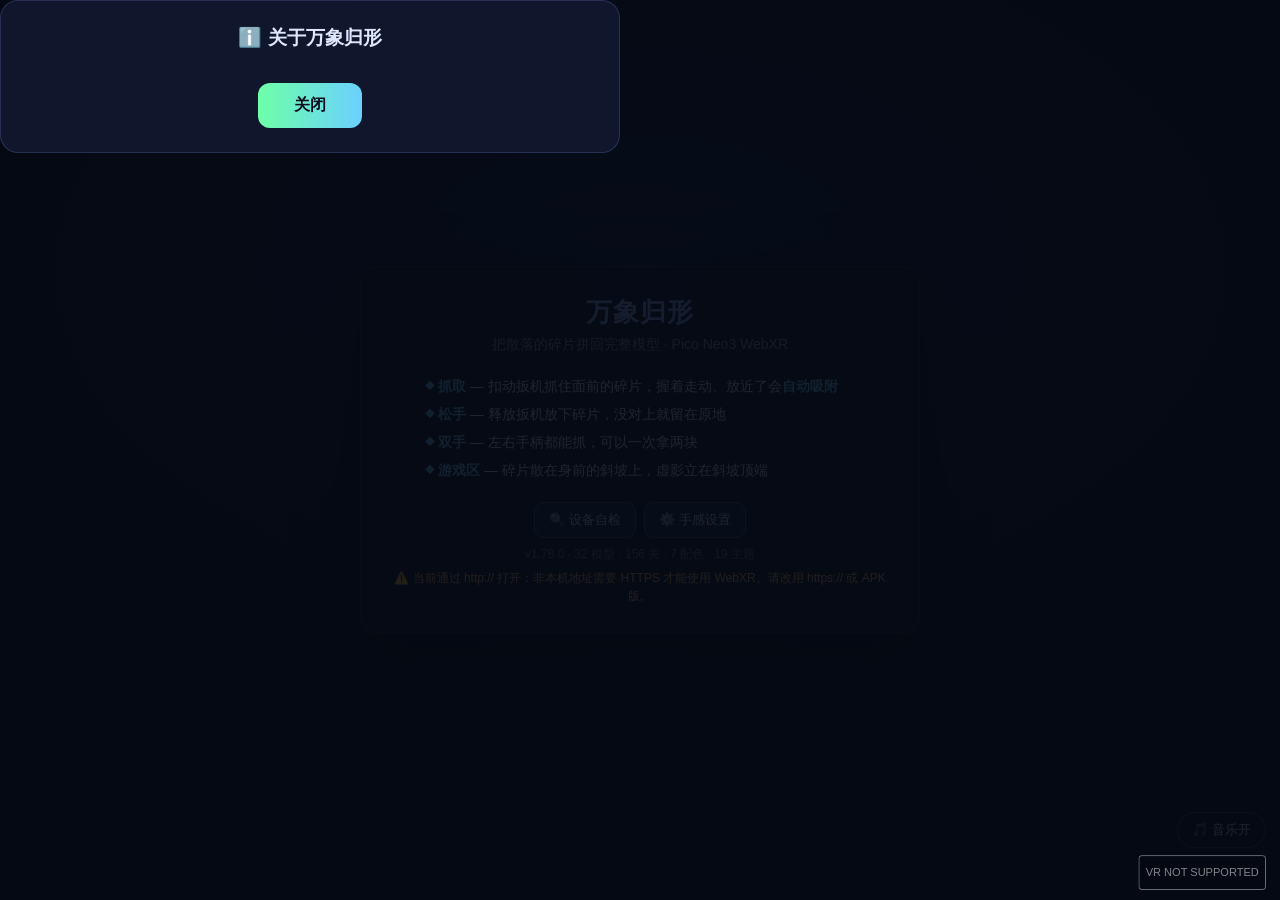
==== commit 2d0ff52f: "feat(about): 关于面板（v1.78.0） - 菜单新增关于：版本/构建/操作说明/项目地址 - 版本 1.78.0，APK versionCode=77 / versionName=1.7" ====
--- a/public/index.html
+++ b/public/index.html
@@ -118,6 +118,15 @@
   </div>
 </div>
 
+<!-- 关于 -->
+<div id="about" class="hidden" style="position:fixed;inset:0;z-index:45;background:rgba(4,8,18,.88)">
+  <div class="diff-card" style="max-width:620px;text-align:left;max-height:86vh;overflow-y:auto">
+    <h2 style="text-align:center">ℹ️ 关于万象归形</h2>
+    <div id="about-body" style="white-space:pre-wrap;line-height:1.8;font-size:13px;color:#cfd9f5"></div>
+    <div style="text-align:center;margin-top:14px"><button id="about-close" class="win-btn">关闭</button></div>
+  </div>
+</div>
+
 <!-- 更新日志 -->
 <div id="changelog" class="hidden" style="position:fixed;inset:0;z-index:45;background:rgba(4,8,18,.85)">
   <div class="diff-card" style="max-width:680px;text-align:left;max-height:88vh;overflow-y:auto">
